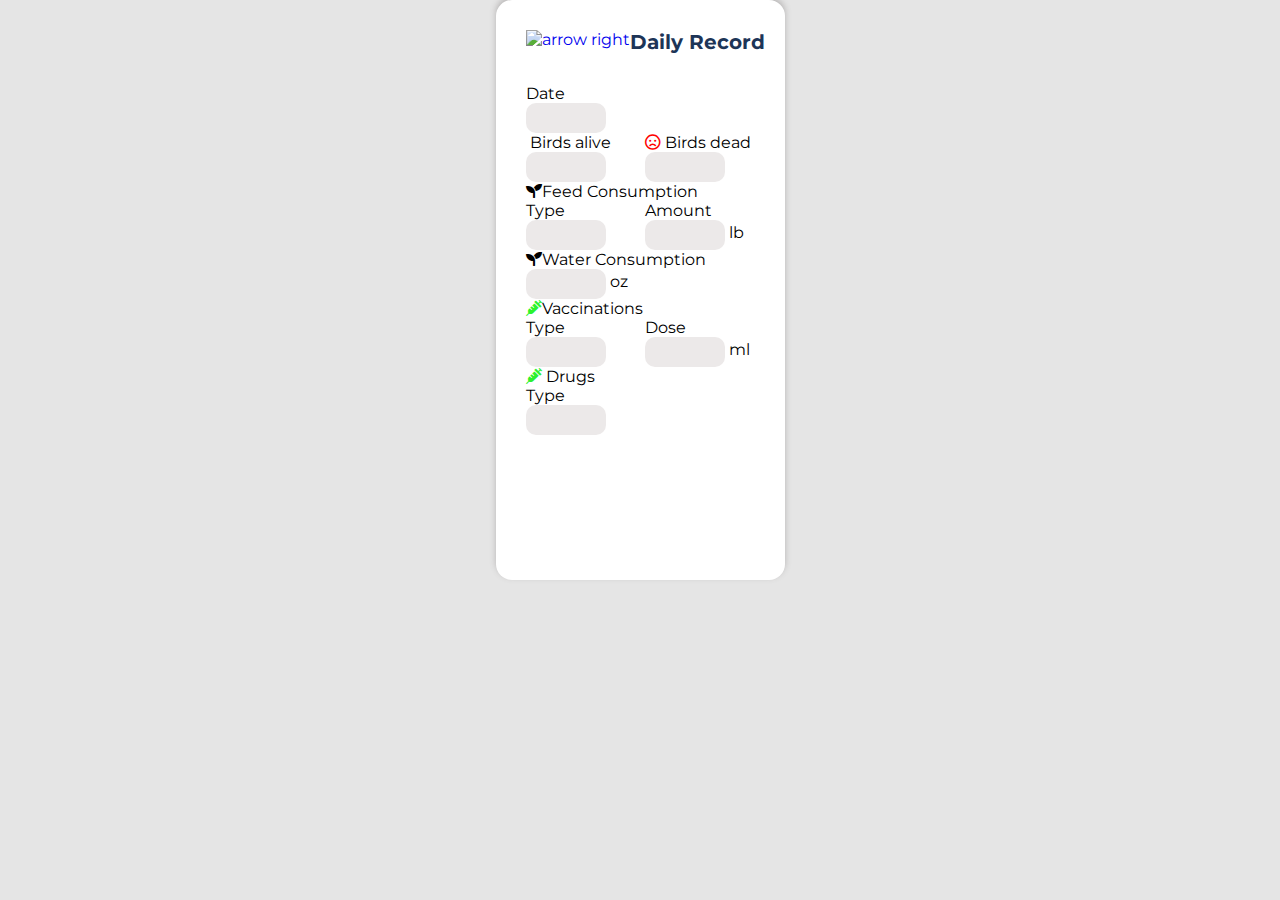
==== form.html @ 0e72e435 "initial commit" ====
<!DOCTYPE html>
<html lang="en">
<head>
    <meta charset="UTF-8">
    <meta name="viewport" content="width=device-width, initial-scale=1.0">
    <link rel="stylesheet" href="https://cdnjs.cloudflare.com/ajax/libs/font-awesome/5.13.0/css/all.min.css">
    <link rel="stylesheet" href="./style.css">
    <link href='https://fonts.googleapis.com/css?family=Montserrat' rel='stylesheet'>
    <title>Daily Record System</title>
</head>
<body>
    <div class="container">
        <div class="sub-container4">
            <div>
                <a href="second-page.html">
                <ul style="display: flex;">
                    <li><img src="https://res.cloudinary.com/ninyhorlah/image/upload/v1590436992/Vector_5_jfdiqu.svg" alt="arrow right"></li>
                    <li class="text" style="margin: auto; text-align: center;">Daily Record</li>
                </ul>
                </a>
            </div>
                

        <div>
            <p>Date</p>
            <p><input type="text" name="Date" ></p>

            <ul>
                <li>
                    <img src="https://res.cloudinary.com/ninyhorlah/image/upload/v1590345902/download_1_xwlpfh.png" alt="" width="15px"> Birds alive
                </li>

                <li>
                    <i style="color: red;" class="far fa-frown"></i> Birds dead
                </li>
            </ul>

            <ul>
                <li>
                    <input type="text" name="Birds alive">
                </li>

                <li>
                    <input type="text" name="Birds dead">
                </li>
            </ul>

            <p><i class="fa fa-seedling"></i>Feed Consumption</p>

            <ul>
                <li>Type</li>
                <li>Amount</li>
            </ul>

            <ul>
                <li>
                    <input type="text" name="Type">
                </li>

                <li>
                    <input type="text" name="Amount"> lb
                </li>
            </ul>
            
            <p><i class="fa fa-seedling"></i>Water Consumption</p>

            <p><input type="text" name="Water consumption"> oz</p>

            <p>
                <i class="fa fa-syringe" style="color:rgb(44, 243, 44);"></i>Vaccinations
            </p>

            <ul>
                <li>Type</li>
                <li>Dose</li>
            </ul>

            <ul>
                <li>
                    <input type="text" name="Type">
                </li>

                <li>
                    <input type="text" name="Dose"> ml
                </li>
            </ul>

            <p>
                <i class="fa fa-syringe" style="color: rgb(45, 240, 45);"></i> Drugs
            </p>

            <p>Type</p>
            <p><input type="text" name="Type"></p>
        </div>
        </div>
        
    </div>
</body>
</html>
---- style.css ----
body {
    background-color: #e5e5e5;
}

* {
   margin: 0;
   padding: 0;
   box-sizing: border-box; 
   font-family: montserrat;
}

.container {
    
    background-color: #ffffff;
    border-radius: 16px;
    margin: auto;
    width: 375px;
    height: 580px;
    padding: 30px 20px 30px 30px;
    border: none;
    box-shadow: 0 -3px 6px rgb(182, 180, 180);
    width: fit-content;
}

a {
    text-decoration: none;
}

hr {
    width: 265px;
    
}

ul {
    list-style: none;
    
}

.syringe {
    text-align: center;
}

.sub-container1 li{
    margin: 0;
    
}

.sub-container1 ul {
    display: grid;
    grid-template-columns: repeat(4, 1fr);
    
}

.section-1 li{
    padding: 0 5px 0 0;
    font-size: 10px;
}
.text {
    margin:auto;
    font-size: 20px;
    font-weight: bold;
    color: #1D3557;
    padding-bottom: 30px;
}

.happy {
    color: #02C39A;
    font-size: 15px !important;
}

.sad {
    color: #E63946;
    font-size: 20px !important;
}

.sub-container2 ul{
    display: grid;
    grid-template-columns: repeat(4, 1fr);
}

.text2 {
    margin:auto;
    font-size: 20px;
    font-weight: bold;
    color: #1D3557;
    padding-bottom: 10px;
}

.second-cont {
    text-align: center;
    padding:0 0 15px 0;
    font-size: 12px;
}

section {
    margin-top: 310px;
    float: right;
}

.sub-container3 ul {
    display: grid;
    grid-template-columns: repeat(2, 1fr);
    margin: auto;
    align-items: center;
}

.section-3 {
    font-size: 13px;
}

.tiny {
    font-size: 8px;
}


.sub-container4 ul {
    display: grid;
    grid-template-columns: repeat(2, 1fr);
}




/* td{
    padding: 0 10px 0 10px;
    font-size: 12px;
}

.table {
    padding: 20px 0 150px 0;
}

.happy {
    color: rgb(57, 241, 57);
    font-size: 18px;
}

.frowning {
    color: red;
    font-size: 18px;
}

.second-cont {
    text-align: center;
    padding: 15px;
    font-size: 12px;
}

.table-section tr{
   border-spacing: 55px;
}

table {
    cellspacing
} */

input {
    width: 80px;
    height: 30px;
    border-bottom-left-radius: 10px;
    border-top-left-radius: 10px;
    border-bottom-right-radius: 10px;
    border-top-right-radius: 10px;
    background-color: rgb(236, 233, 233);
    border: none;
    font-size: 8px;
}

/* table {
    padding: 15px 0 15px 0;
    
} */
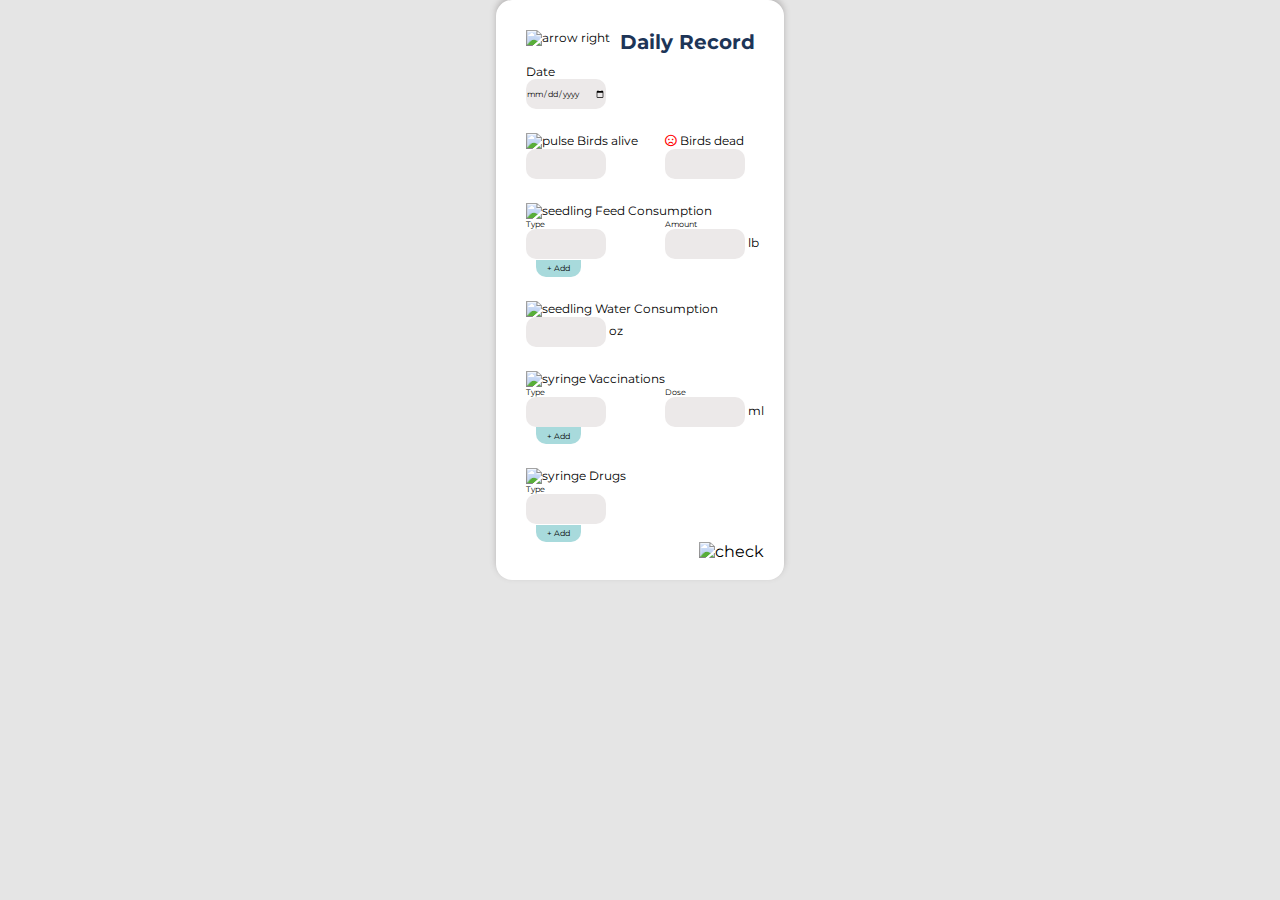
==== commit d751761b: "updated" ====
--- a/form.html
+++ b/form.html
@@ -12,10 +12,10 @@
     <div class="container">
         <div class="sub-container4">
             <div>
-                <a href="second-page.html">
+                <a href="./second-page.html">
                 <ul style="display: flex;">
                     <li><img src="https://res.cloudinary.com/ninyhorlah/image/upload/v1590436992/Vector_5_jfdiqu.svg" alt="arrow right"></li>
-                    <li class="text" style="margin: auto; text-align: center;">Daily Record</li>
+                    <li class="text-form" style="margin: auto; text-align: center;">Daily Record</li>
                 </ul>
                 </a>
             </div>
@@ -23,77 +23,96 @@
 
         <div>
             <p>Date</p>
-            <p><input type="text" name="Date" ></p>
+            <p><input type="date" name="Date" ></p>
+            
 
+            <div class="contain-form">
             <ul>
                 <li>
-                    <img src="https://res.cloudinary.com/ninyhorlah/image/upload/v1590345902/download_1_xwlpfh.png" alt="" width="15px"> Birds alive
+                    <img src="https://res.cloudinary.com/ninyhorlah/image/upload/v1590435540/Vector_3_eujmml.svg" alt="pulse"> Birds alive
                 </li>
 
                 <li>
-                    <i style="color: red;" class="far fa-frown"></i> Birds dead
+                    <i style="color: red; padding-left: 20px;" class="far fa-frown"></i> Birds dead
                 </li>
             </ul>
-
+            
+            
             <ul>
                 <li>
                     <input type="text" name="Birds alive">
                 </li>
 
-                <li>
+                <li style="padding-left: 20px;">
                     <input type="text" name="Birds dead">
                 </li>
             </ul>
+            </div>
 
-            <p><i class="fa fa-seedling"></i>Feed Consumption</p>
+            <div class="contain-form">
+            <p><img src="https://res.cloudinary.com/ninyhorlah/image/upload/v1590435540/Vector_1_xkuzqu.svg" alt="seedling"> Feed Consumption</p>
 
+            <ul class="tiny">
+                <li>Type</li>
+                <li style="padding-left: 20px;">Amount</li>
+            </ul>
+            
+            
             <ul>
+                <li>
+                    <input type="text" name="Type"><br><span><input type="submit" value="+ Add"></span>
+                </li>
+
+                <li style="padding-left: 20px;">
+                    <input type="text" name="Amount"> lb
+                </li>
+            </ul>
+            </div>
+            
+            <div class="contain-form">
+            <p><img src="https://res.cloudinary.com/ninyhorlah/image/upload/v1590435540/Vector_1_xkuzqu.svg" alt="seedling"> Water Consumption</p>
+
+            <p><input type="text" name="Water consumption"> oz</p>
+            </div>
+
+            <div class="contain-form">
+            <p>
+                <img src="https://res.cloudinary.com/ninyhorlah/image/upload/v1590435544/Vector_2_beiveq.svg" alt="syringe"> Vaccinations
+            </p>
+
+            <ul class="tiny">
                 <li>Type</li>
-                <li>Amount</li>
+                <li style="padding-left: 20px;">Dose</li>
             </ul>
 
             <ul>
                 <li>
-                    <input type="text" name="Type">
+                    <input type="text" name="Type"><br><span><input type="submit" value="+ Add"></span>
                 </li>
 
-                <li>
-                    <input type="text" name="Amount"> lb
-                </li>
-            </ul>
-            
-            <p><i class="fa fa-seedling"></i>Water Consumption</p>
-
-            <p><input type="text" name="Water consumption"> oz</p>
-
-            <p>
-                <i class="fa fa-syringe" style="color:rgb(44, 243, 44);"></i>Vaccinations
-            </p>
-
-            <ul>
-                <li>Type</li>
-                <li>Dose</li>
-            </ul>
-
-            <ul>
-                <li>
-                    <input type="text" name="Type">
-                </li>
-
-                <li>
+                <li style="padding-left: 20px;">
                     <input type="text" name="Dose"> ml
                 </li>
             </ul>
+            </div>
 
+            <div class="contain-form">
             <p>
-                <i class="fa fa-syringe" style="color: rgb(45, 240, 45);"></i> Drugs
+                <img src="https://res.cloudinary.com/ninyhorlah/image/upload/v1590435544/Vector_2_beiveq.svg" alt="syringe"> Drugs
             </p>
 
-            <p>Type</p>
+            <p class="tiny">Type</p>
             <p><input type="text" name="Type"></p>
+            <span><input type="submit" value="+ Add"></span>
+            </div>
         </div>
         </div>
         
+        <div class="check">
+            <a href="./second-page.html">
+            <img src="https://res.cloudinary.com/ninyhorlah/image/upload/v1590447073/Vector_6_pohe91.svg" alt="check" width="30px">
+            </a>
+        </div>
     </div>
 </body>
 </html>--- a/style.css
+++ b/style.css
@@ -24,10 +24,11 @@
 
 a {
     text-decoration: none;
+    color: #000000;
 }
 
 hr {
-    width: 265px;
+    width: 95%;
     
 }
 
@@ -100,59 +101,34 @@
 .sub-container3 ul {
     display: grid;
     grid-template-columns: repeat(2, 1fr);
-    margin: auto;
-    align-items: center;
+    
 }
 
 .section-3 {
     font-size: 13px;
 }
 
+.contain {
+    padding-top: 30px;
+}
+
 .tiny {
     font-size: 8px;
 }
 
+.sub-container4 {
+    font-size: 12px;
+}
 
 .sub-container4 ul {
     display: grid;
     grid-template-columns: repeat(2, 1fr);
-}
-
-
-
-
-/* td{
-    padding: 0 10px 0 10px;
-    font-size: 12px;
-}
-
-.table {
-    padding: 20px 0 150px 0;
-}
-
-.happy {
-    color: rgb(57, 241, 57);
-    font-size: 18px;
-}
-
-.frowning {
-    color: red;
-    font-size: 18px;
-}
-
-.second-cont {
-    text-align: center;
-    padding: 15px;
-    font-size: 12px;
-}
-
-.table-section tr{
-   border-spacing: 55px;
-}
-
-table {
-    cellspacing
-} */
+    
+}
+
+.check {
+    float: right;
+}
 
 input {
     width: 80px;
@@ -166,7 +142,59 @@
     font-size: 8px;
 }
 
-/* table {
-    padding: 15px 0 15px 0;
-    
-} */
+span input{
+    width: 45px;
+    height: 17px;
+    border-bottom-left-radius: 10px;
+    border-top-left-radius: 0;
+    border-bottom-right-radius: 10px;
+    border-top-right-radius: 0;
+    margin-left: 10px;
+    background-color: #A8DADC;;
+}
+
+.text-form {
+    margin:auto;
+    font-size: 20px;
+    font-weight: bold;
+    color: #1D3557;
+    padding-bottom: 10px;
+}
+
+.contain-form {
+    padding-top: 24px;
+}
+
+.welcome {
+    width: 375px;
+    margin: auto;
+    text-align: center;
+    font-size: 10px;
+    line-height: 17px;
+    color: #1D3557; 
+    padding-top: 20px;
+}
+
+.welcome ul {
+    display: grid;
+    grid-template-columns: repeat(2, 1fr);
+}
+
+.image1 {
+    width: 375px;
+    position: relative;
+    margin: auto;
+    width: fit-content;
+    padding: 8px 0 20px 0;
+}
+
+.footer-image {
+    width: 375px;
+    margin: auto;
+}
+
+.footer-image ul{
+    display: grid;
+    grid-template-columns: repeat(3, 1fr);
+    margin: 10px 0 20px 70px;
+}